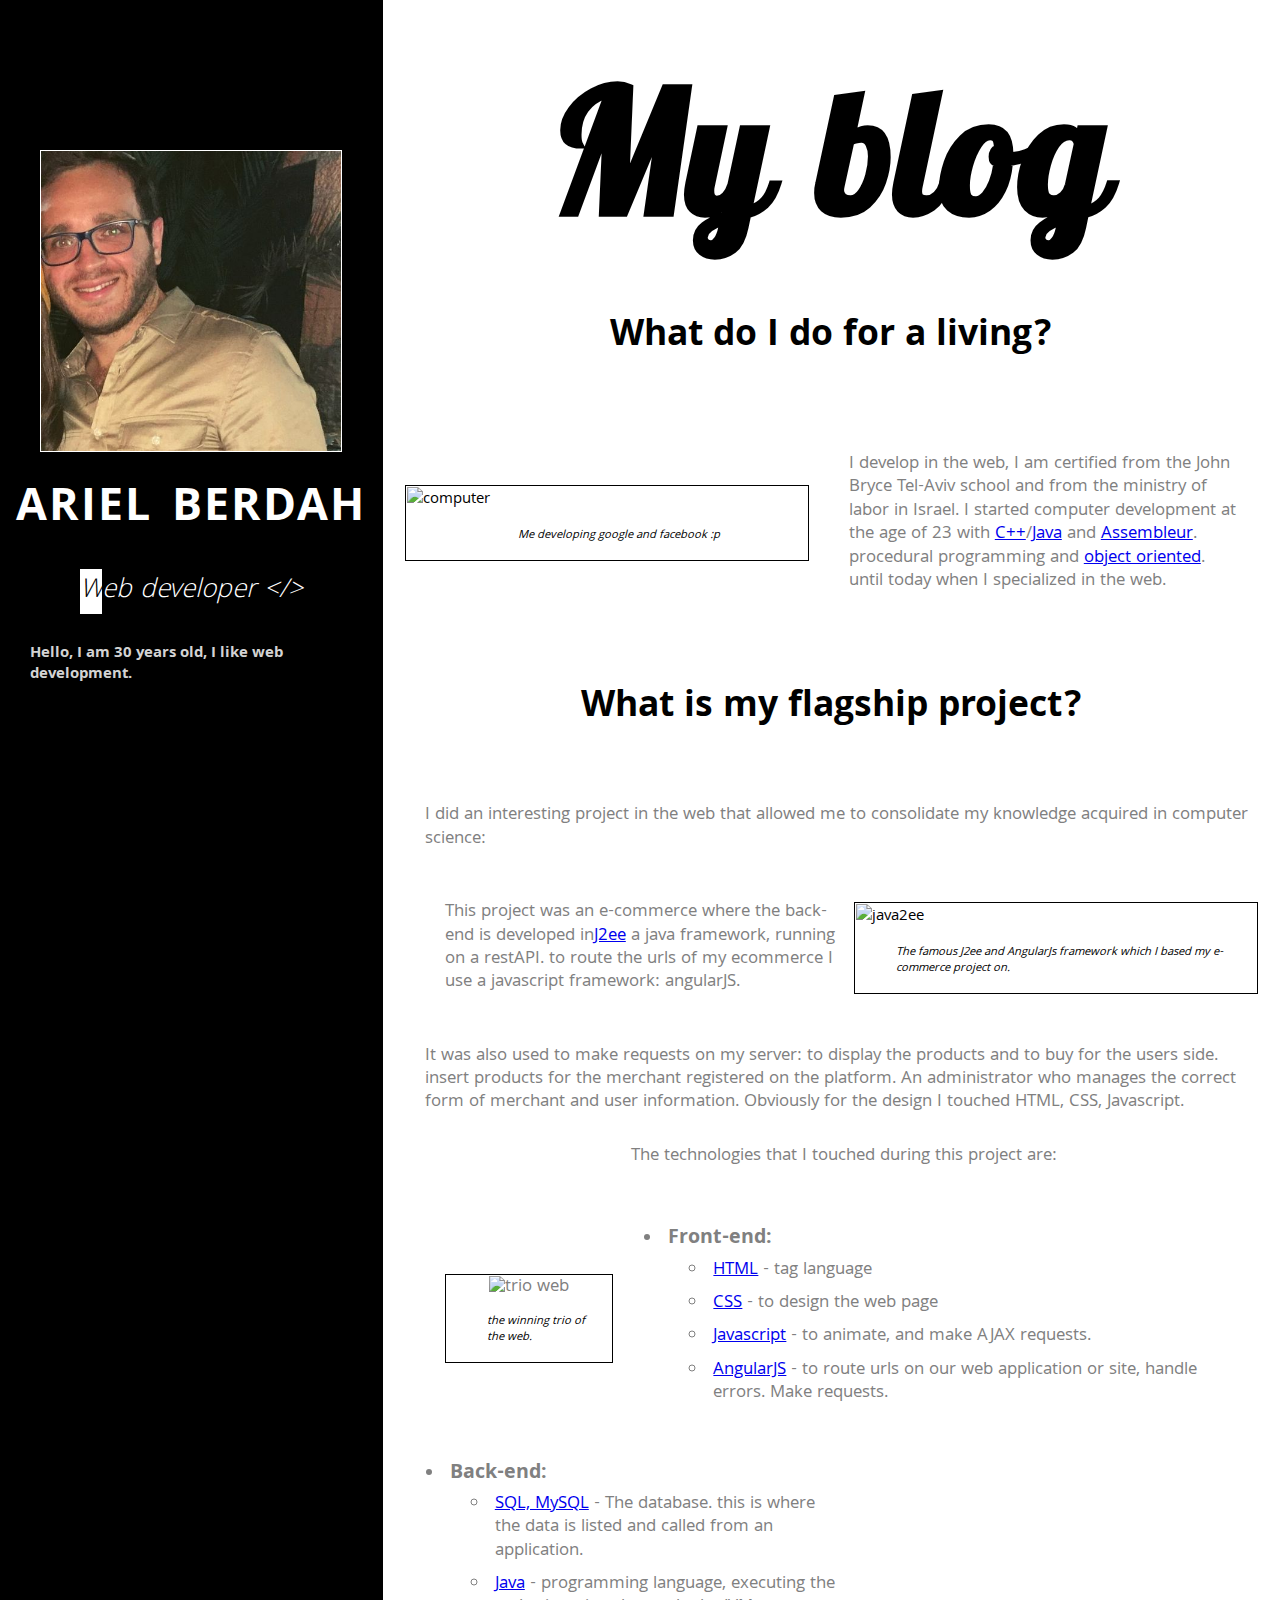
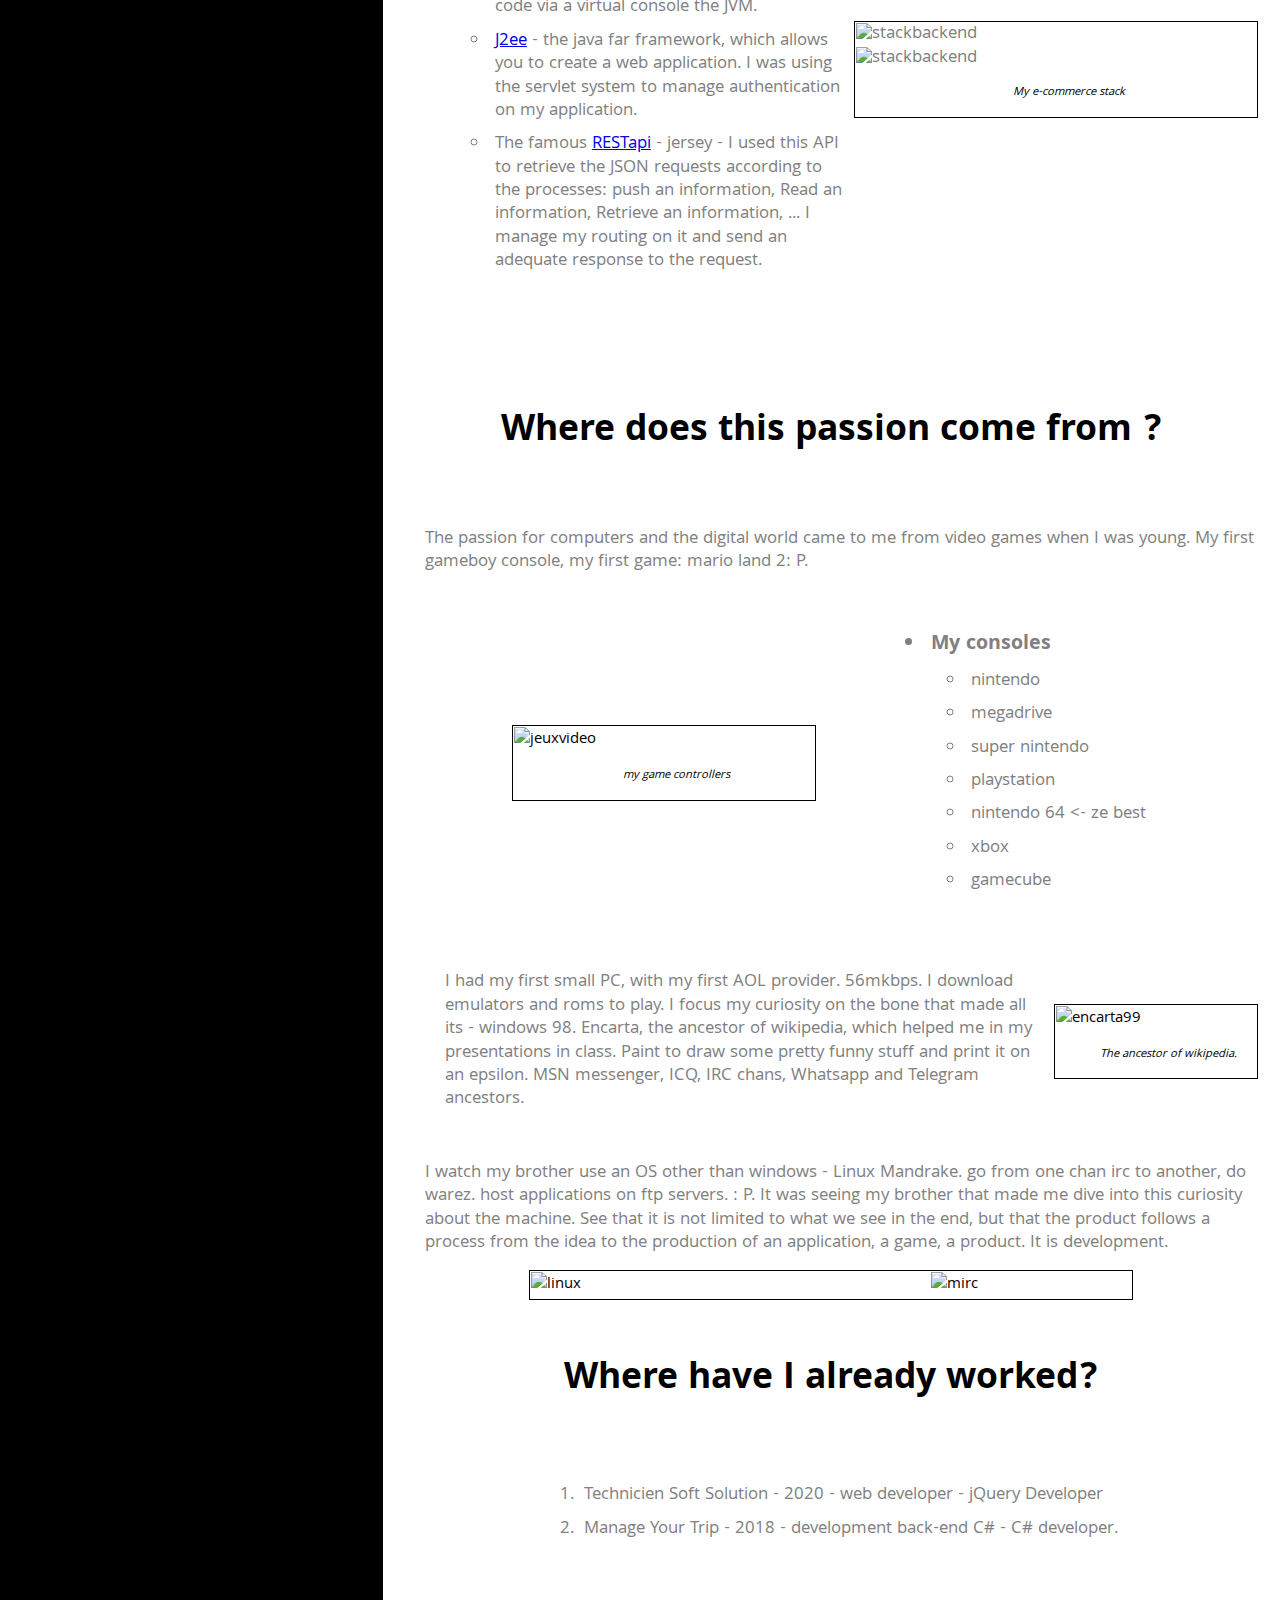
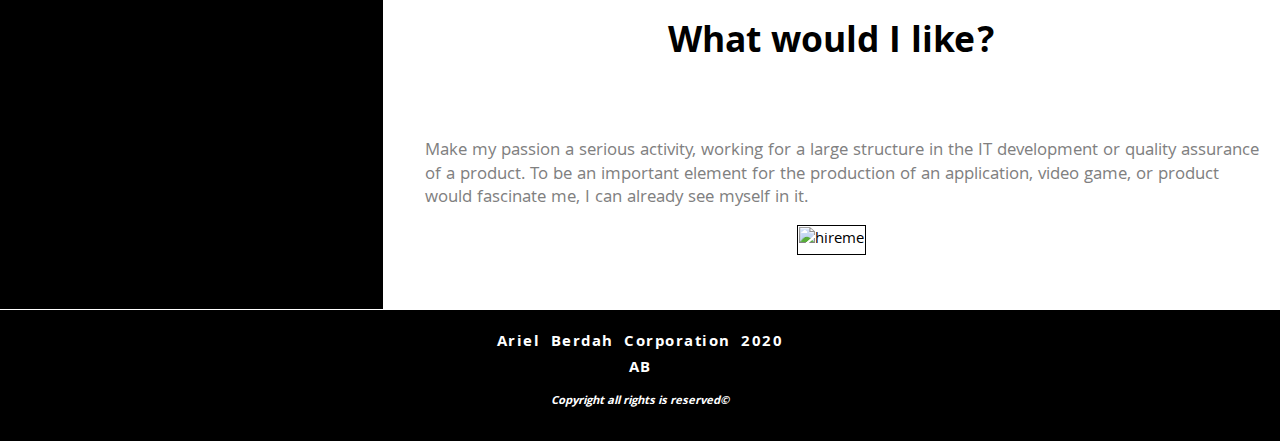
==== index.html @ 2a70f34f "Add files via upload" ====
<!DOCTYPE html>
<html lang="en">
<head>
  <meta charset="UTF-8">
  <meta name="viewport" content="width=device-width, initial-scale=1">
  <title>Ariel Berdah</title>
  <link rel="preconnect" href="https://fonts.gstatic.com">
<link rel="preconnect" href="https://fonts.gstatic.com">
<link href="https://fonts.googleapis.com/css2?family=Khula&family=Lobster&display=swap" rel="stylesheet">
<link rel="stylesheet" type="text/css" href="styles.css">
</head>
<body>
  
<!-- <div class="bg-green"></div> -->


<div class="body">
<header>
<img class="img-spc" src="me.jpg" alt="user" width="300" >

  <div class="fullname">
    <h1 class="upper">ariel berdah</h1>
</div>
  
  
<h2 class="present">Web developer &lt;&sol;&gt;</h2>
<h3 class="presentation">
Hello, I am 30 years old, I like web development.
</h3>
</header>


<section>
<h1 class="title-blog">My blog</h1>

  <h2>What do I do for a living?</h2>
  <div class="response">
    <div class="bdr-img">
  <img src="https://miro.medium.com/max/9640/0*JuNwtWyWm8y523Kk" alt="computer" width="400">
      <p class="pic-com">Me developing google and facebook :p</p>
      </div>
  <p>I develop in the web, I am certified from the John Bryce Tel-Aviv school and from the ministry of labor in Israel.
  I started computer development at the age of 23 with <a href="https://en.wikipedia.org/wiki/C%2B%2B">C++</a>/<a href="https://en.wikipedia.org/wiki/Java_(programming_language)">Java</a> and <a href="https://en.wikipedia.org/wiki/Assembly_language">Assembleur</a>.
procedural programming and <a href="https://en.wikipedia.org/wiki/Object-oriented_programming">object oriented</a>.  
until today when I specialized in the web.</p></div>
<h2>What is my flagship project?</h2>
<p>
I did an interesting project in the web that allowed me to consolidate my knowledge acquired in computer science:
</p>
  <div class="response">
    <div class="bdr-img" style="order:2;">
    <img src="https://ashenjayasinghe.files.wordpress.com/2017/08/cpastwdviaa_ski.jpg?w=437" alt="java2ee" width="400">
     <p class="pic-com">The famous J2ee and AngularJs framework which I based my e-commerce project on.</p>
    </div>
<p style="order:1;">
This project was an e-commerce where the back-end is developed in<a href="https://en.wikipedia.org/wiki/Jakarta_EE">J2ee</a> a java framework, running on a restAPI.
to route the urls of my ecommerce I use a javascript framework: angularJS.
</p>
    </div>
<p>It was also used to make requests on my server: to display the products and to buy for the users side.
insert products for the merchant registered on the platform.
An administrator who manages the correct form of merchant and user information.
Obviously for the design I touched HTML, CSS, Javascript.
</p>
<p>The technologies that I touched during this project are:
  
<ul>
  <div class="response">
    <div class="bdr-img">
      <img src="https://encrypted-tbn0.gstatic.com/images?q=tbn:ANd9GcQvSXQSCAcGaV6i77F-vvMrjt-3LG-FNoxfnA&usqp=CAU" alt="trio web">
      <p class="pic-com">the winning trio of the web.</p>
    </div>
<!--     <ul> -->
    <li style="margin-left:50px;"><span class="title-job">
    Front-end:</span>
    <ul>
      <li><a href="https://en.wikipedia.org/wiki/HTML">HTML</a> - tag language</li>
      <li><a href="https://en.wikipedia.org/wiki/CSS">CSS</a> - to design the web page</li>
      <li><a href="https://en.wikipedia.org/wiki/JavaScript">Javascript</a> - to animate, and make AJAX requests.</li>
      <li><a href="https://en.wikipedia.org/wiki/AngularJS">AngularJS</a> - to route urls on our web application or site, handle errors. Make requests.</li>
    </ul>
  </li>
  </div>
  
  <div class="response">
    <div class="bdr-img" style="order:2">
      <img src="https://supertecnodroid.com/wp-content/uploads/2019/04/java-mysql-conexion-1024x576.jpg" alt="stackbackend" width="400">
      <img src="https://www.digital-loggers.com/images/rest.png" alt="stackbackend" width="400">
      <p class="pic-com">My e-commerce stack</p>
    </div>
  <li>
    <span class="title-job">Back-end:</span>
    <ul>
      <li><a href="https://en.wikipedia.org/wiki/MySQL">SQL, MySQL</a> - The database. this is where the data is listed and called from an application.</li>
      <li><a href="https://en.wikipedia.org/wiki/Java_Platform,_Standard_Edition">Java</a> - programming language, executing the code via a virtual console the JVM.</li>
      <li><a href="https://en.wikipedia.org/wiki/Jakarta_EE">J2ee</a> - the java far framework, which allows you to create a web application. I was using the servlet system to manage authentication on my application.</li>
      <li>The famous <a href="https://en.wikipedia.org/wiki/Representational_state_transfer">RESTapi</a> - jersey - I used this API to retrieve the JSON requests according to the processes: push an information, Read an information, Retrieve an information, ... I manage my routing on it and send an adequate response to the request.</li>
    </ul>
  </li>
    </div>
</ul>
</p>


<h2>Where does this passion come from ?</h2>

<p>The passion for computers and the digital world came to me from video games when I was young.
My first gameboy console, my first game: mario land 2: P.
</p>
<div class="response">
  <div class="bdr-img">
    <img src="https://branchez-vous.com/wp-content/uploads/2019/06/bigstock-Taipei-Taiwan-February-233434207.jpg" alt="jeuxvideo" width="300">
    <p class="pic-com">my game controllers</p>
  </div>
<ul style="margin-left:70px;">
  <li class="title-job">My consoles</li>
  <ul>
<li>nintendo</li>
<li>megadrive</li>
<li>super nintendo</li>
<li>playstation</li>
<li>nintendo 64 <- ze best</li>
<li>xbox</li>
<li>gamecube</li>
</ul>
  </ul>

</div>

<div class="response">
  <div class="bdr-img" style="order:2;">
    <img src="https://cdn.shopify.com/s/files/1/0981/0786/products/encarta99_box_1024x1024.jpg?v=1528167657" alt="encarta99" width="200">
    <p class="pic-com">The ancestor of wikipedia.</p>
  </div>
<p>
I had my first small PC, with my first AOL provider. 56mkbps.
I download emulators and roms to play.
I focus my curiosity on the bone that made all its - <span>windows 98.</span>
Encarta, the ancestor of wikipedia, which helped me in my presentations in class.
Paint to draw some pretty funny stuff and print it on an epsilon.
MSN messenger, ICQ, IRC chans, Whatsapp and Telegram ancestors.
</p>
  </div>
<p>
I watch my brother use an OS other than windows - Linux Mandrake.
go from one chan irc to another, do warez.
host applications on ftp servers. : P.
It was seeing my brother that made me dive into this curiosity about the machine.
See that it is not limited to what we see in the end, but that the product follows a process from the idea to the production of an application, a game, a product.
It is development.
</p>

<div class="bdr-img" style="display:flex;flex-direction:row;"><img src="https://cdnx.inpact-hardware.com/data-prod/images/bd/wide-linked-media/413.jpg" alt="linux" width="400">
  <img src="https://upload.wikimedia.org/wikipedia/fr/thumb/4/47/MIRC_logo.svg/1024px-MIRC_logo.svg.png" alt="mirc" width="200">
</div>

<h2>Where have I already worked?</h2>

<ol>
<li>Technicien Soft Solution - 2020 - web developer - jQuery Developer</li>
<li>Manage Your Trip - 2018 - development back-end C# - C# developer.</li>
</ol>

<h2>What would I like?</h2>

<p>Make my passion a serious activity, working for a large structure in the IT development or quality assurance of a product.
To be an important element for the production of an application, video game, or product would fascinate me, I can already see myself in it.</p>

<div class="bdr-img">
  <img src="https://www.glassdoor.com/blog/app/uploads/sites/13/hire-me-sign.jpg" alt="hireme">
</div>
<br>
<br>
</section>
</div>

<footer>
  <h1>Ariel Berdah Corporation 2020</h1>
  <h1 class="uppercase">AB</h1>
  <h2>Copyright all rights is reserved©</h2>
</footer>
  </body>
</html>
---- styles.css ----
body,.body{
  font-family: 'Khula', sans-serif;
  margin: 0px;
  padding:0px;
/*   font-family:monospace; */
}
.body{
  display:flex;
  align-items:center;
  overflow-x:hidden;
}


header{
  overflow-y:hidden;
  align-self:stretch;
  color:white;
  background:black;
  width:30%;
  min-height:100vh;
/*   height:1200px; */
  display:flex;
  flex-direction:column;
/*   justify-content:center; */
  align-items:center;
  overflow:hidden;
  padding-top:50px;
}

.img-spc{
  margin:100px 0 10px 0;
  border:solid white 1px;
}

.upper{
  text-transform: uppercase;
}

.fullname{
  display:flex;
  justify-content:center;
  align-items:center;
  flex-direction:column;
/*   margin:20px 0; */
  padding:10px 0 0 0;
  font-weight:bold;
}

h1{
  display:flex;
  align-items:center;
  font-size:48px;
  font-family: 'Khula', sans-serif;
  letter-spacing:2px;
  word-spacing:5px;
  line-height:1.;
  margin:0;
}

.title-blog{
  padding-top:20px;
  margin-top:20px;
  font-size:172px;
  font-family: 'Lobster',cursive;
}

h2.present{
  color: white;
  font-size:28px;
  font-weight:300;
  font-style:italic;
  margin: 20px 20px 30px 20px;
}
h2.present::first-letter{
  background:white;
  color:black;
}


h3{
  font-size:16px;
  line-height:1.3;
}

.presentation{
/*   margin:50px; */
/*   width:90%; */
  margin: 0 30px;
  justify-content:center;
  color:lightgray;
}


.line{
  width:100%;
  height:1px;
  background:white
}

.m-top{
  margin-top:50px;
}
  
  .inverse{
    background:white;
    color:black;
  }

section{
  width:70%;
  display:flex;
  flex-direction:column;
  align-items:center;
  padding:2px;
/*   padding-left:70px; */
/*   border:solid black 1px; */
}

h2{
  font-size:38px;
  margin: 50px;
}

pre,p{
  margin:15px 15px 15px 40px;
/*   width:85%; */
}

pre,p,ul,ol{
  font-size:18px;
  color:grey;
  line-height:1.3;
}


.response{
  display:flex;
  padding:20px;
  align-items:center;
}

.bdr-img{
  border:solid black 1px;
  display:flex;
  flex-direction:column;
  justify-content:center;
  align-items:center;
  padding:1px;
}

.pic-com{
  font-size:12px;
  font-style:italic;
  color:black;
}

.title-job{
  font-size:21px;
  font-weight:bold;
}
li{
  padding:5px;
}

footer{
  background:black;
  color: white;
  display:flex;
  flex-direction:column;
  align-items:center;
  padding:20px;
  border-top:solid white 1px;
}

footer h1{
  font-size:16px;
  margin:0;
  letter-spacing:1.5px;
}
footer h2{
  font-size:12px;
  margin:10px;
  font-style:italic;
}
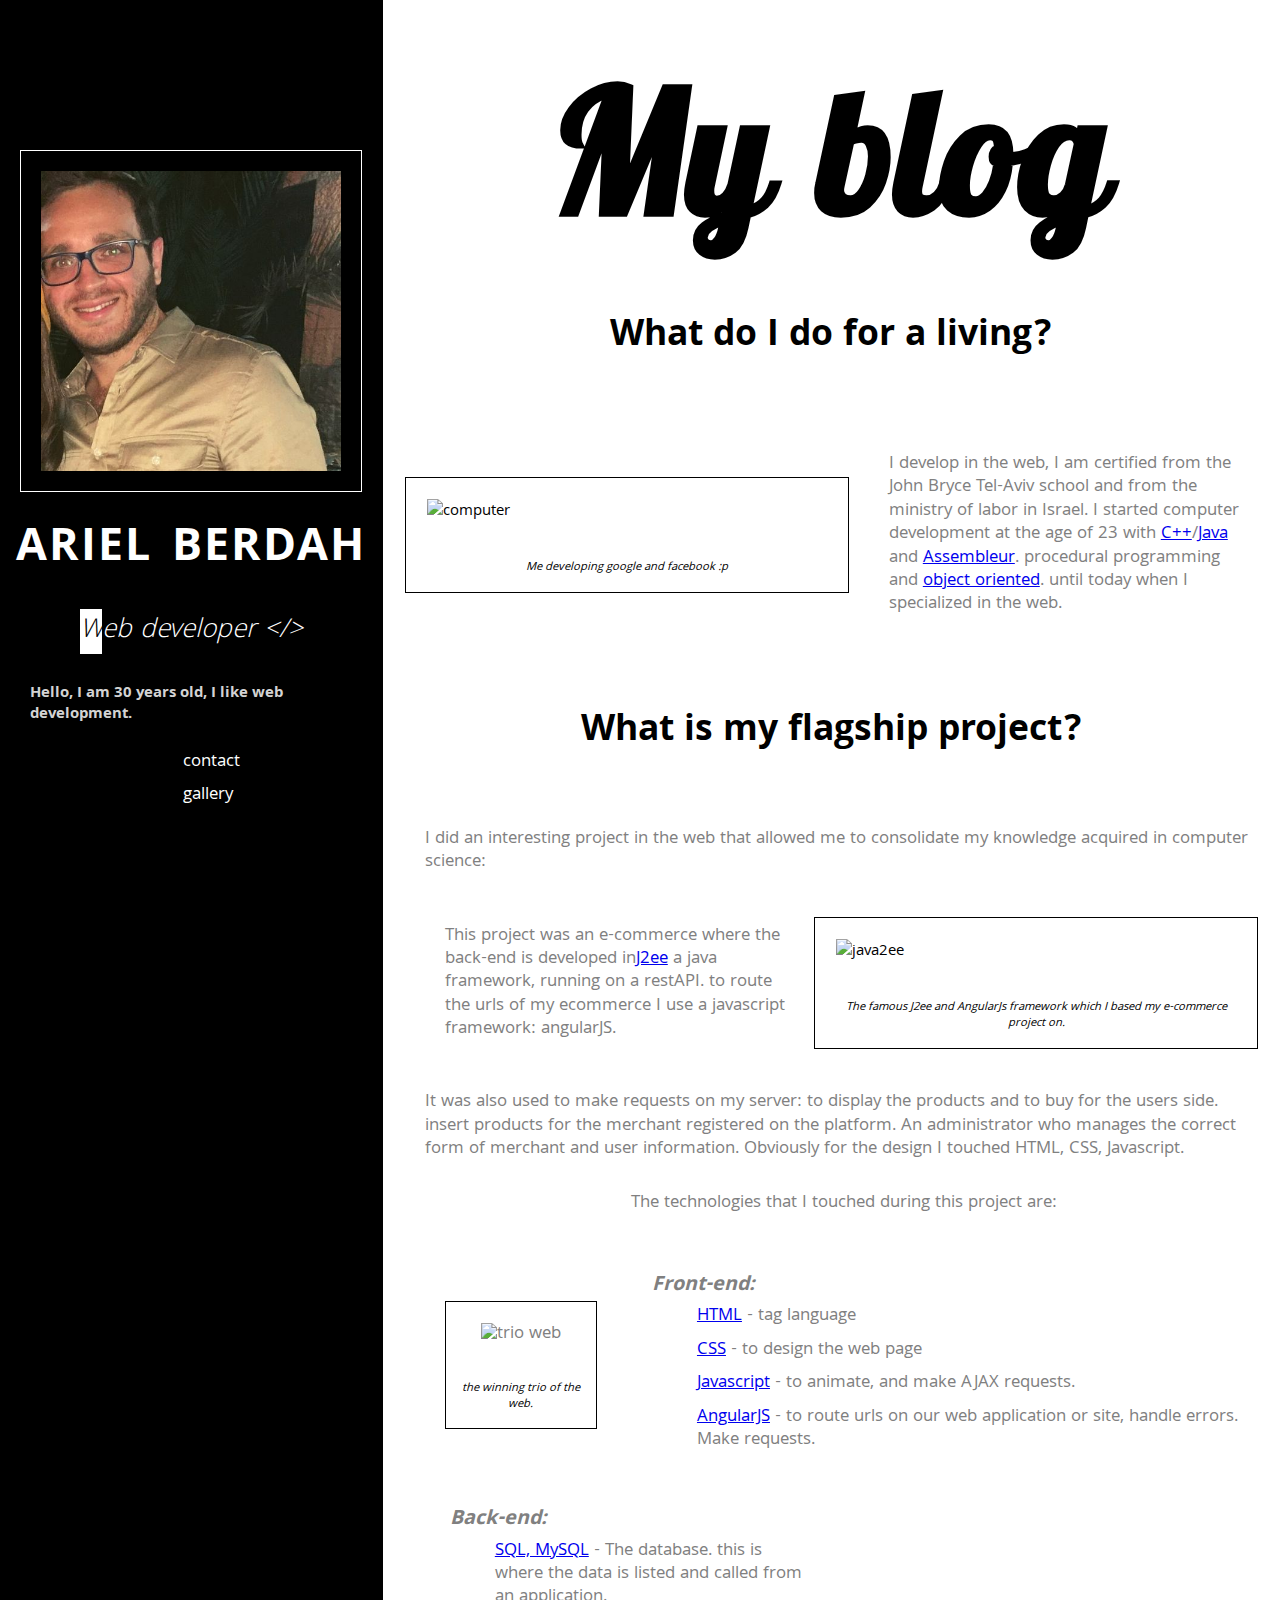
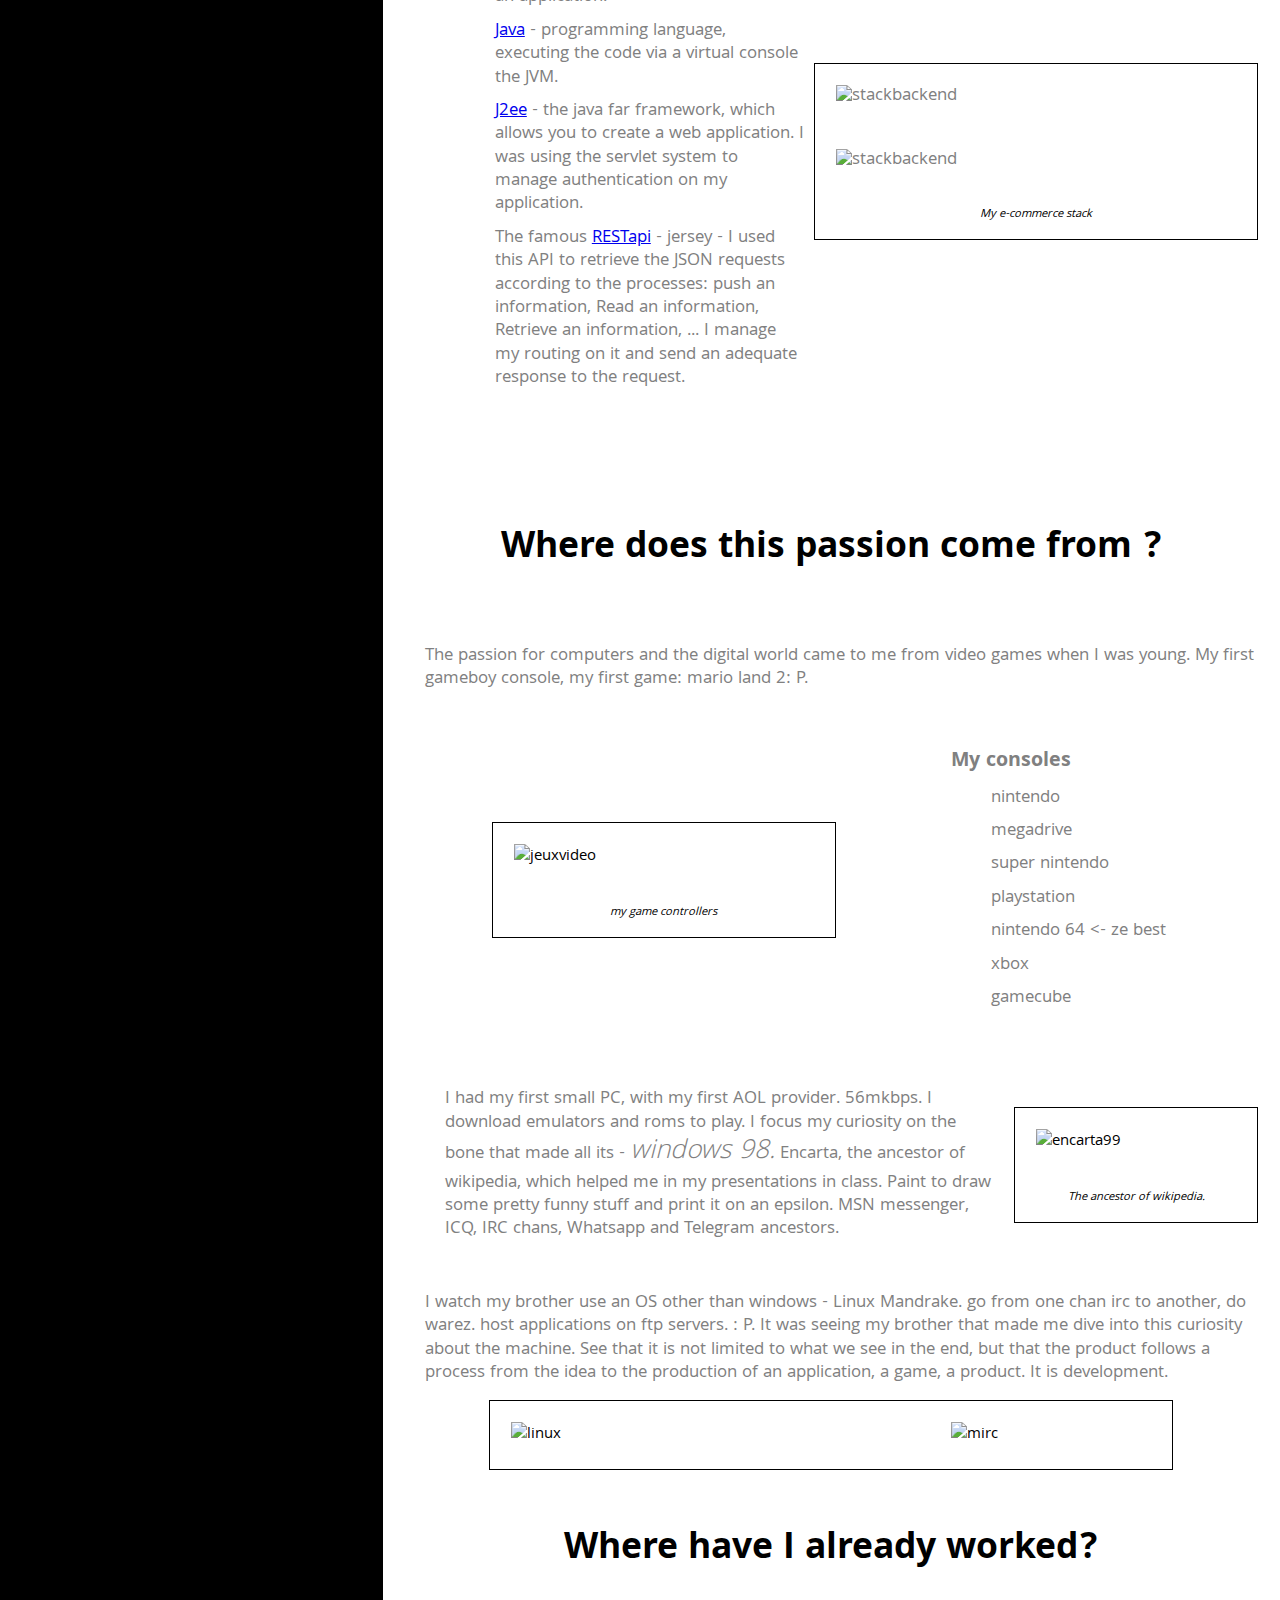
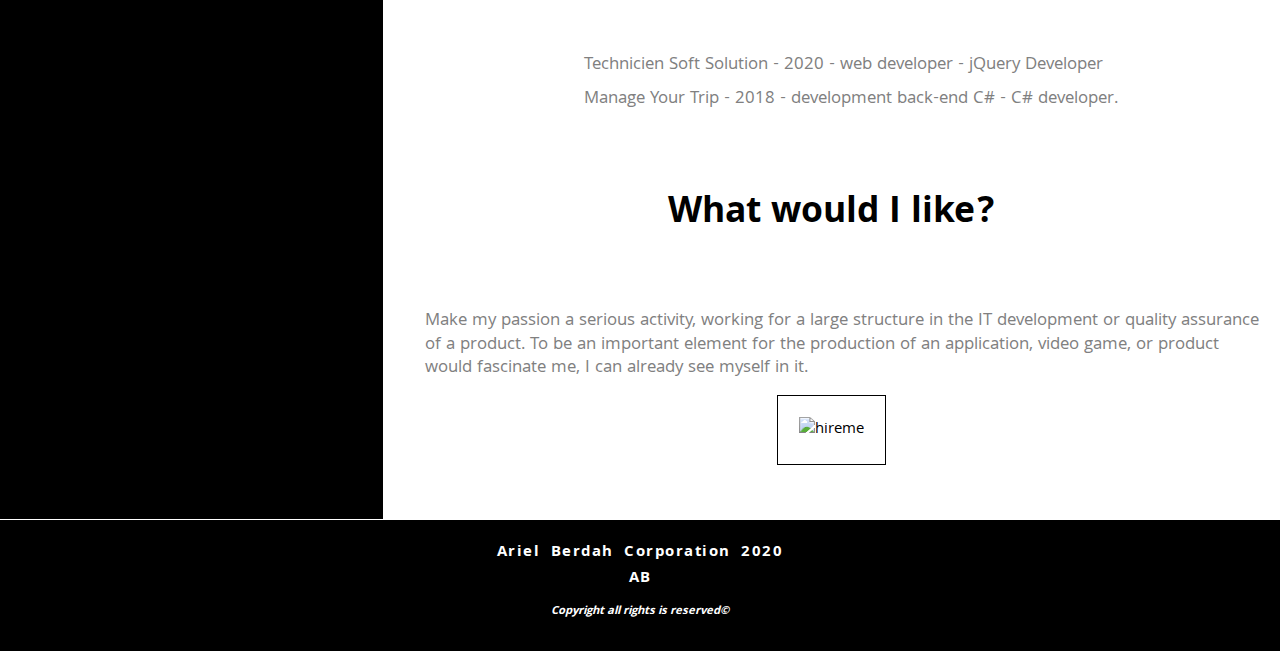
==== commit c3807a49: "Add files via upload" ====
--- a/index.html
+++ b/index.html
@@ -27,6 +27,9 @@
 <h3 class="presentation">
 Hello, I am 30 years old, I like web development.
 </h3>
+  <ul style="margin:20px;">
+  <li class="menu"><a href="contact.html" style="color:white;font-style:none;text-decoration:none;">contact</a></li>
+  <li class="menu"><a href="gallery.html" style="color:white;font-style:none;text-decoration:none;margin:0;padding:0;">gallery</a></li></ul>
 </header>
 
 
--- a/styles.css
+++ b/styles.css
@@ -153,6 +153,8 @@
   font-size:12px;
   font-style:italic;
   color:black;
+  text-align:center;
+  margin-left:15px;
 }
 
 .title-job{
@@ -182,4 +184,59 @@
   font-size:12px;
   margin:10px;
   font-style:italic;
+}
+
+img{
+  height:auto;
+}
+
+.wrap-img{
+  width:70%;
+  display:flex;
+  flex-direction:row;
+/*   border:solid pink 2px; */
+  justify-content:space-between;
+  align-items:center;
+  flex-wrap:wrap;
+  padding:0 50px;
+  margin:auto;
+  margin-bottom:100px;
+}
+img{
+  padding:20px;
+}
+
+span{
+/*   padding-left:50px; */
+  font-style:italic;
+  font-size:28px;
+  font-weight:100;
+  color:gray;
+}
+.wrap h3{
+  font-size:28px;
+  font-weight:bold;
+  padding:5px;
+}
+
+.wrap{
+  display:flex;
+  align-items:stretch;
+  justify-content:flex-start;
+  flex-direction:column;
+  border:solid 1px black;
+  padding:30px;
+  margin-bottom:100px;
+}
+
+.menu:hover{
+  background:blue;
+}
+
+menu:hover::before{
+content:'>'
+}
+
+li{
+list-style-type: none;
 }